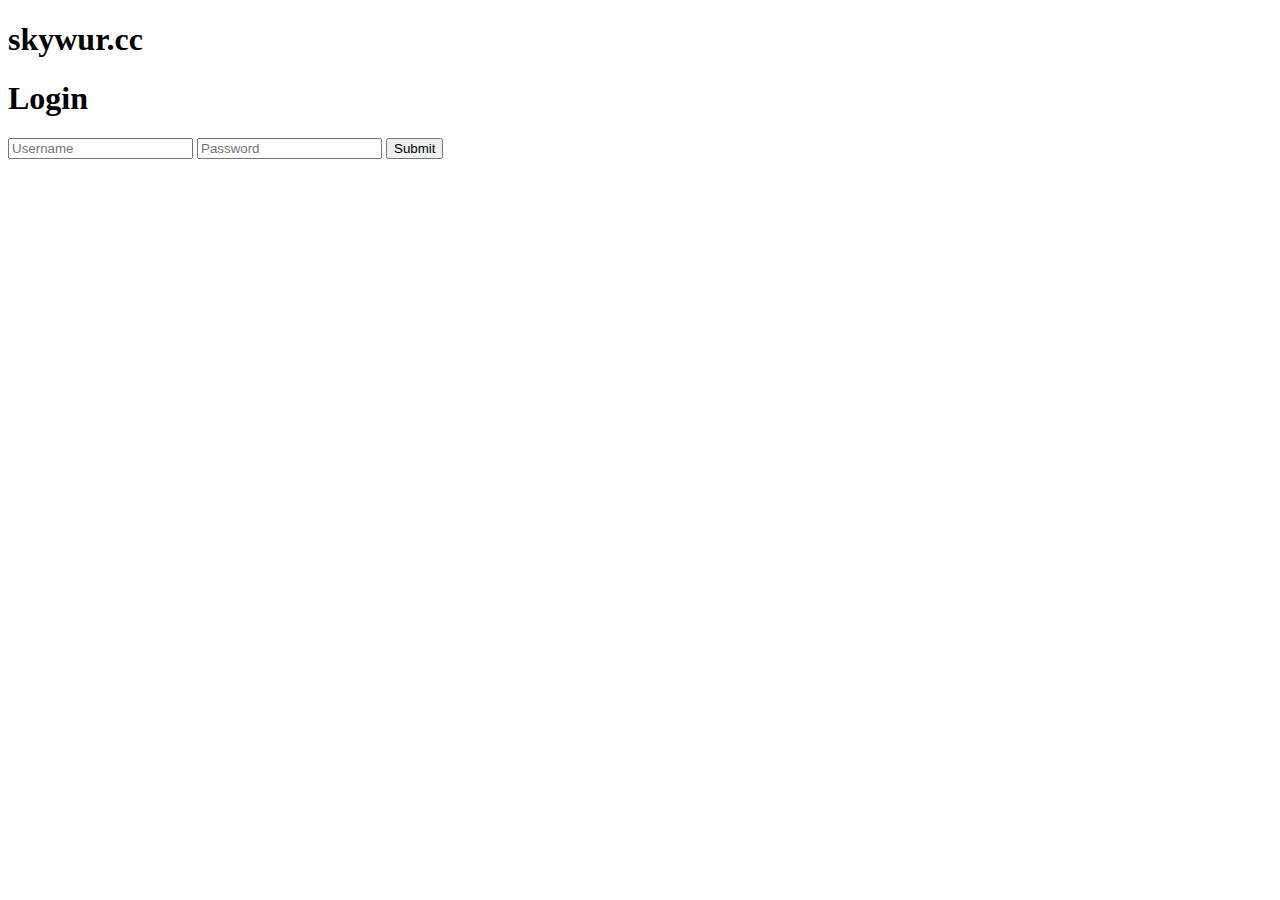
==== bglogin.html @ d14076e2 "Add files via upload" ====
<!doctype html>
<html>
<head>
	<title>skywur.cc</title>
	<link rel="StyleSheet" href="bgloginstyle.css">
	<link rel="icon" href="icon.png" type = "image/x-icon">
</head>
<body>
	<div class="bg"></div>

	<h1 class="logo">skywur.cc</h1>
	<div class="loginBox">
		<h1 class="loginText">Login</h1>

		<input type="text" placeholder="Username" class="loginButton"></input>
		<input type="password" placeholder="Password" class="loginButton"></input>
		<button class="loginSubmitButton">Submit</button>

	</div>

</body>
</html>
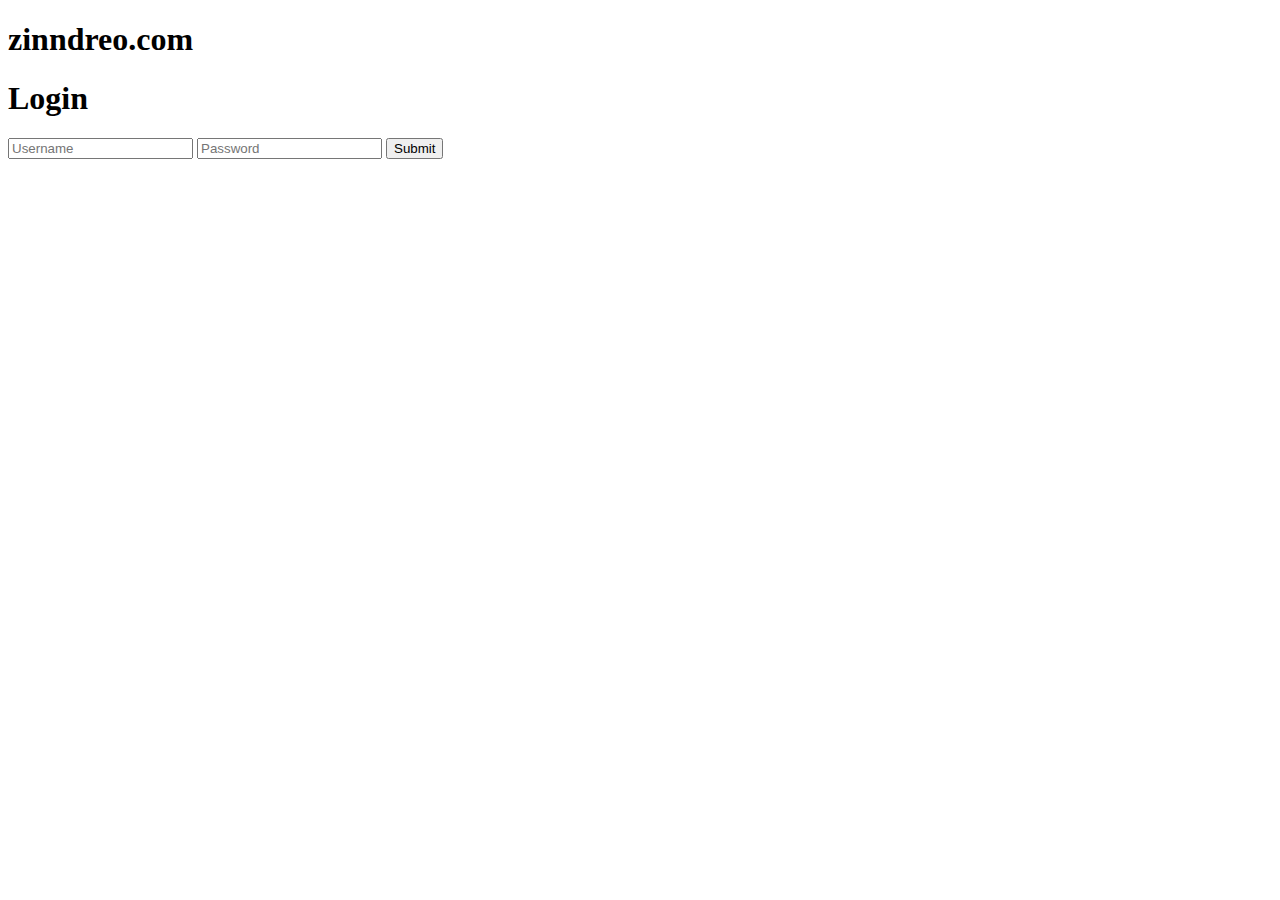
==== commit 82cf7453: "Update bglogin.html" ====
--- a/bglogin.html
+++ b/bglogin.html
@@ -1,14 +1,14 @@
 <!doctype html>
 <html>
 <head>
-	<title>skywur.cc</title>
+	<title>zinndreo.com</title>
 	<link rel="StyleSheet" href="bgloginstyle.css">
 	<link rel="icon" href="icon.png" type = "image/x-icon">
 </head>
 <body>
 	<div class="bg"></div>
 
-	<h1 class="logo">skywur.cc</h1>
+	<h1 class="logo">zinndreo.com</h1>
 	<div class="loginBox">
 		<h1 class="loginText">Login</h1>
 
